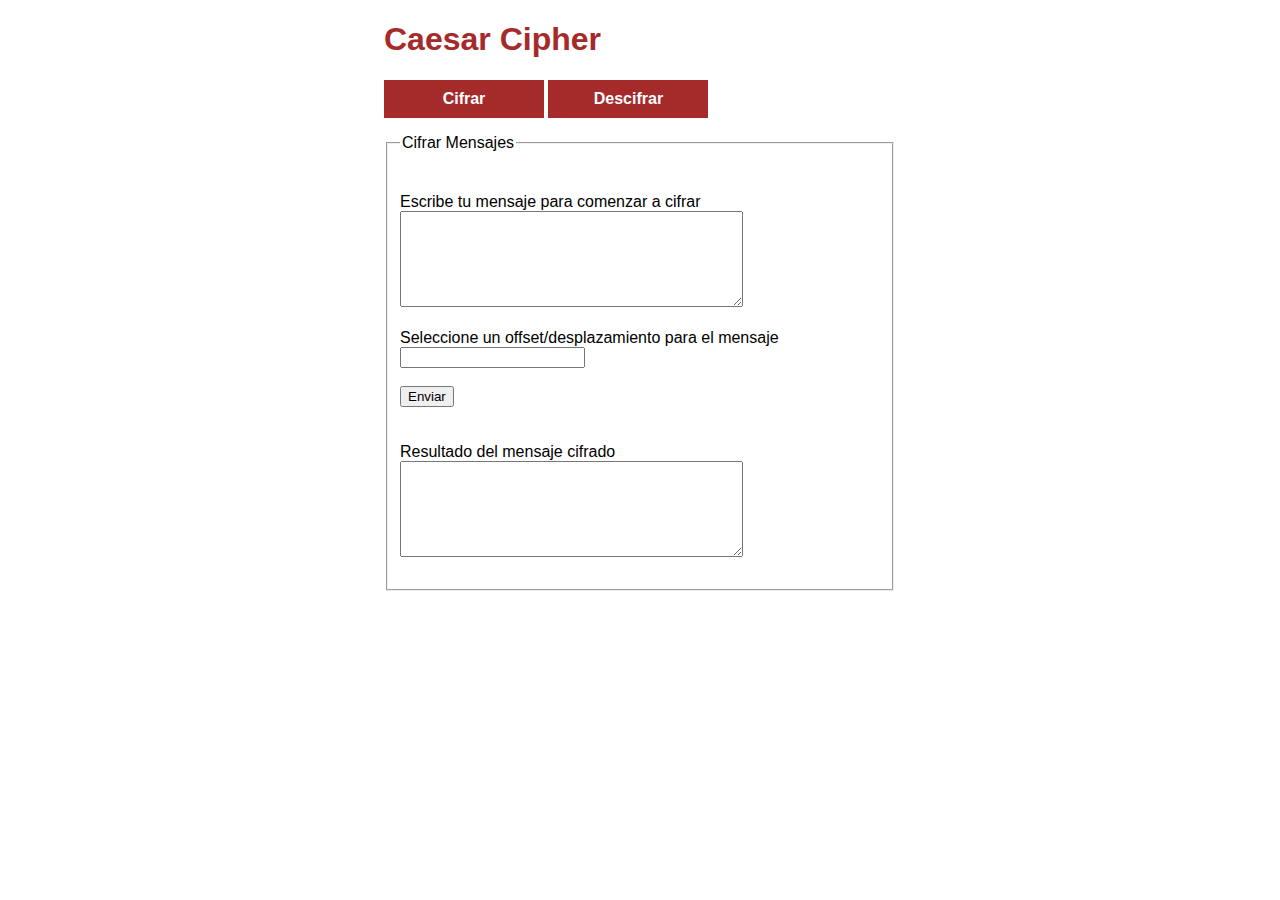
==== src/index.html @ 60c80c84 "agregué archivo html primera versión" ====
<!DOCTYPE html>
<html>
<head>
  <meta charset="utf-8">
  <title>Caesar Cipher</title>
  <link rel="stylesheet" href="style.css" />
</head>

<body>
  <header>
    <h1>Caesar Cipher</h1>

    <nav>
        <ul>
        <li><a href="index.html">Cifrar</a></li>
        <li><a href="index2.html">Descifrar</a></li>
      </ul>
    </nav>
  </header>

  
<form name="caesarForm" value="register" action="" method="post" onsubmit="return btnEnviar()">
  
    <div id="root">
  <fieldset>
      <legend>Cifrar Mensajes</legend>
      <br/><br/>
      Escribe tu mensaje para comenzar a cifrar<br/>
      <textarea  name="mensaje" id="message1" cols="40" rows="6"></textarea>
      <br/><br/>
  
      <label for="number">Seleccione un offset/desplazamiento para el mensaje</label>
      <br>
      <input type="number" name="number" id="number"/>
      <br/><br/>

<div class="button">
    <button type="submit">Enviar</button>
  </div>
  <br/><br/>

Resultado del mensaje cifrado<br/>
      <textarea name="mensaje" cols="40" rows="6"></textarea>
      <br/><br/>

</fieldset>
</div>
</form>

  <script src="cipher.js"></script>
  <script src="index.js"></script>
</body>
</html>
---- src/style.css ----
/* Acá va tu código */
body{
    font-family: 'Open Sans', sans-serif;
    margin:0 auto;
    width:40%;
    }
    h1{
    color:brown;
    }
    a:link, a:visited{
        text-decoration:none;
        color:brown;
        font-weight:bold;
    }
    
    nav ul{
        list-style-type:none;
        padding:0;
    }
    nav li{
        display:inline-block;
        float:center;
    }
    nav a:link, nav a:visited{
        background-color:brown;
        color:white;
        display:block;
        width:160px;
        text-align:center;
        padding:10px 0;
    }
    nav a:hover{
        background-color:black;
    }
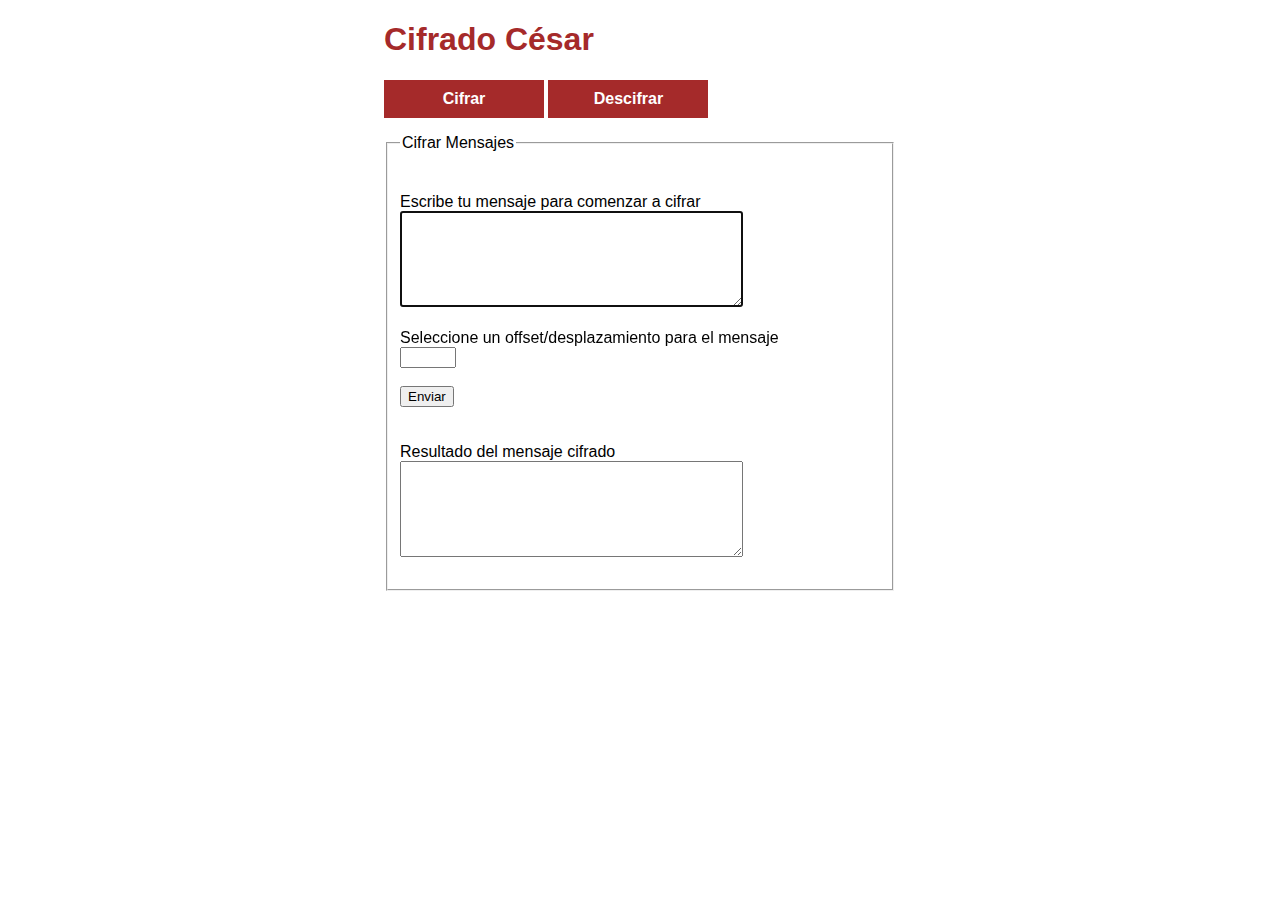
==== commit 024eec4d: "agregué required a los campos obligatorios" ====
--- a/src/index.html
+++ b/src/index.html
@@ -2,13 +2,14 @@
 <html>
 <head>
   <meta charset="utf-8">
-  <title>Caesar Cipher</title>
+  <title>Caesars Cipher</title>
   <link rel="stylesheet" href="style.css" />
 </head>
 
 <body>
+    <script src="app.js"></script>
   <header>
-    <h1>Caesar Cipher</h1>
+    <h1>Cifrado César</h1>
 
     <nav>
         <ul>
@@ -19,28 +20,30 @@
   </header>
 
   
-<form name="caesarForm" value="register" action="" method="post" onsubmit="return btnEnviar()">
+<form name="caesarForm" id="form" action="" method="post" onsubmit="return validate()">
   
     <div id="root">
   <fieldset>
       <legend>Cifrar Mensajes</legend>
       <br/><br/>
       Escribe tu mensaje para comenzar a cifrar<br/>
-      <textarea  name="mensaje" id="message1" cols="40" rows="6"></textarea>
+      <textarea  name="messageToEncrypt" autofocus="" required="" id="encrypt" cols="40" rows="6"></textarea>
+
       <br/><br/>
   
       <label for="number">Seleccione un offset/desplazamiento para el mensaje</label>
       <br>
-      <input type="number" name="number" id="number"/>
+      <input type="number" min="0" max="26" name="number" autofocus="" required="" id="offsetNumber"/>
       <br/><br/>
 
-<div class="button">
-    <button type="submit">Enviar</button>
+  <div class="button">  
+    <input id="send" type="submit" value="Enviar">
   </div>
+ 
   <br/><br/>
 
 Resultado del mensaje cifrado<br/>
-      <textarea name="mensaje" cols="40" rows="6"></textarea>
+      <textarea name="cipheredMessage" id="cipheredMessage" cols="40" rows="6"></textarea>
       <br/><br/>
 
 </fieldset>
--- a/src/style.css
+++ b/src/style.css
@@ -1,4 +1,5 @@
 /* Acá va tu código */
+
 body{
     font-family: 'Open Sans', sans-serif;
     margin:0 auto;
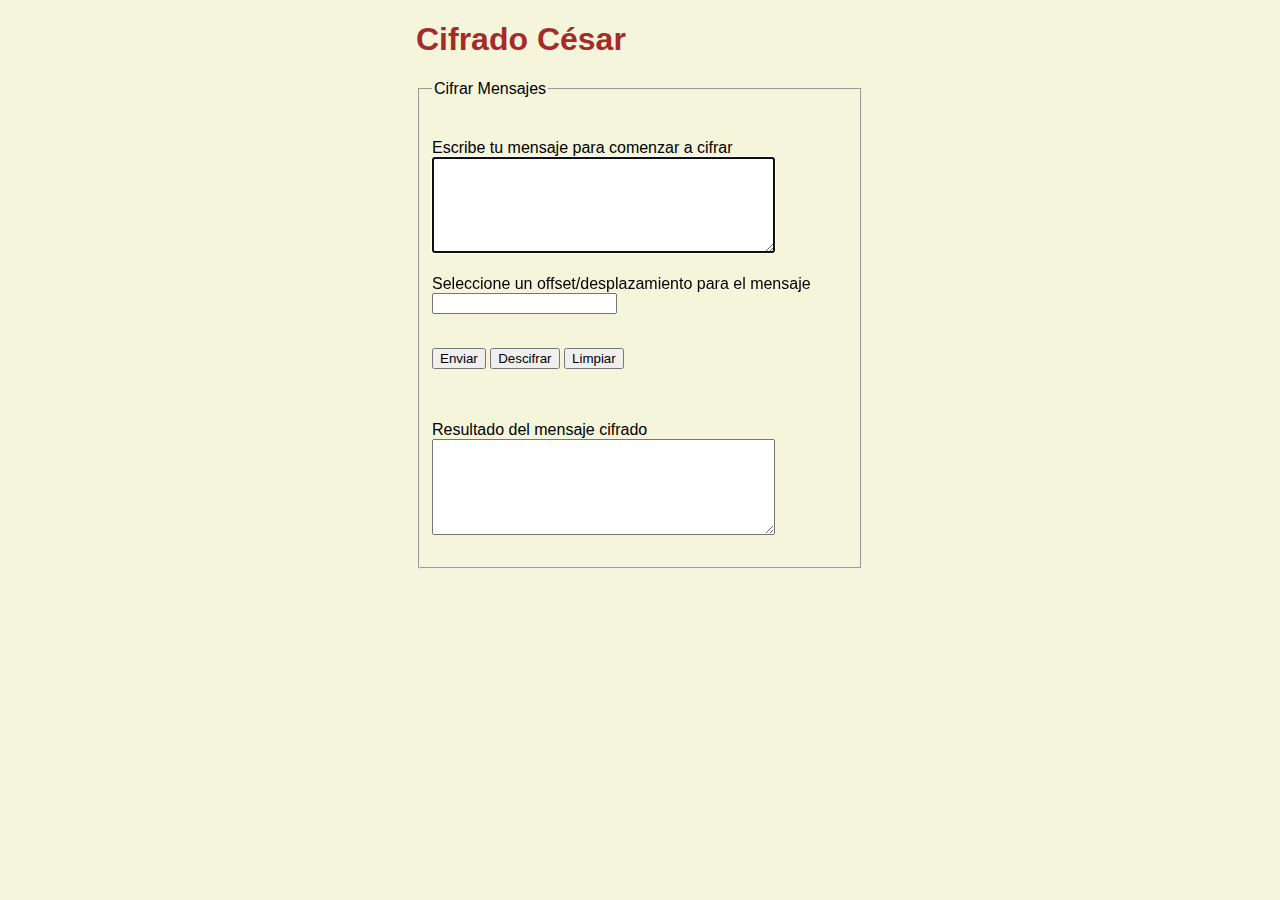
==== commit ee1ccc43: "agregué 2 funciones para mostrar el mensaje" ====
--- a/src/index.html
+++ b/src/index.html
@@ -7,37 +7,31 @@
 </head>
 
 <body>
-    <script src="app.js"></script>
   <header>
     <h1>Cifrado César</h1>
-
-    <nav>
-        <ul>
-        <li><a href="index.html">Cifrar</a></li>
-        <li><a href="index2.html">Descifrar</a></li>
-      </ul>
-    </nav>
   </header>
-
-  
-<form name="caesarForm" id="form" action="" method="post" onsubmit="return validate()">
   
     <div id="root">
+      
   <fieldset>
       <legend>Cifrar Mensajes</legend>
       <br/><br/>
       Escribe tu mensaje para comenzar a cifrar<br/>
-      <textarea  name="messageToEncrypt" autofocus="" required="" id="encrypt" cols="40" rows="6"></textarea>
+      <textarea  name="messageToEncrypt" autofocus="" id="encrypt" cols="40" rows="6"></textarea>
 
       <br/><br/>
-  
+
       <label for="number">Seleccione un offset/desplazamiento para el mensaje</label>
       <br>
-      <input type="number" min="0" max="26" name="number" autofocus="" required="" id="offsetNumber"/>
+      <input type="number" min="0"  name="number" autofocus="" id="offsetNumber"/>
       <br/><br/>
 
   <div class="button">  
-    <input id="send" type="submit" value="Enviar">
+    <p></p>
+    <button onclick="validate()">Enviar</button>
+    <button onclick="validate2()">Descifrar</button>
+    <button onclick="location.reload()" id="reset">Limpiar</button>
+  </p>
   </div>
  
   <br/><br/>
@@ -48,7 +42,6 @@
 
 </fieldset>
 </div>
-</form>
 
   <script src="cipher.js"></script>
   <script src="index.js"></script>
--- a/src/style.css
+++ b/src/style.css
@@ -3,8 +3,10 @@
 body{
     font-family: 'Open Sans', sans-serif;
     margin:0 auto;
-    width:40%;
+    width:35%;
+    background-color: beige;
     }
+    
     h1{
     color:brown;
     }
@@ -20,7 +22,7 @@
     }
     nav li{
         display:inline-block;
-        float:center;
+        float:none;
     }
     nav a:link, nav a:visited{
         background-color:brown;
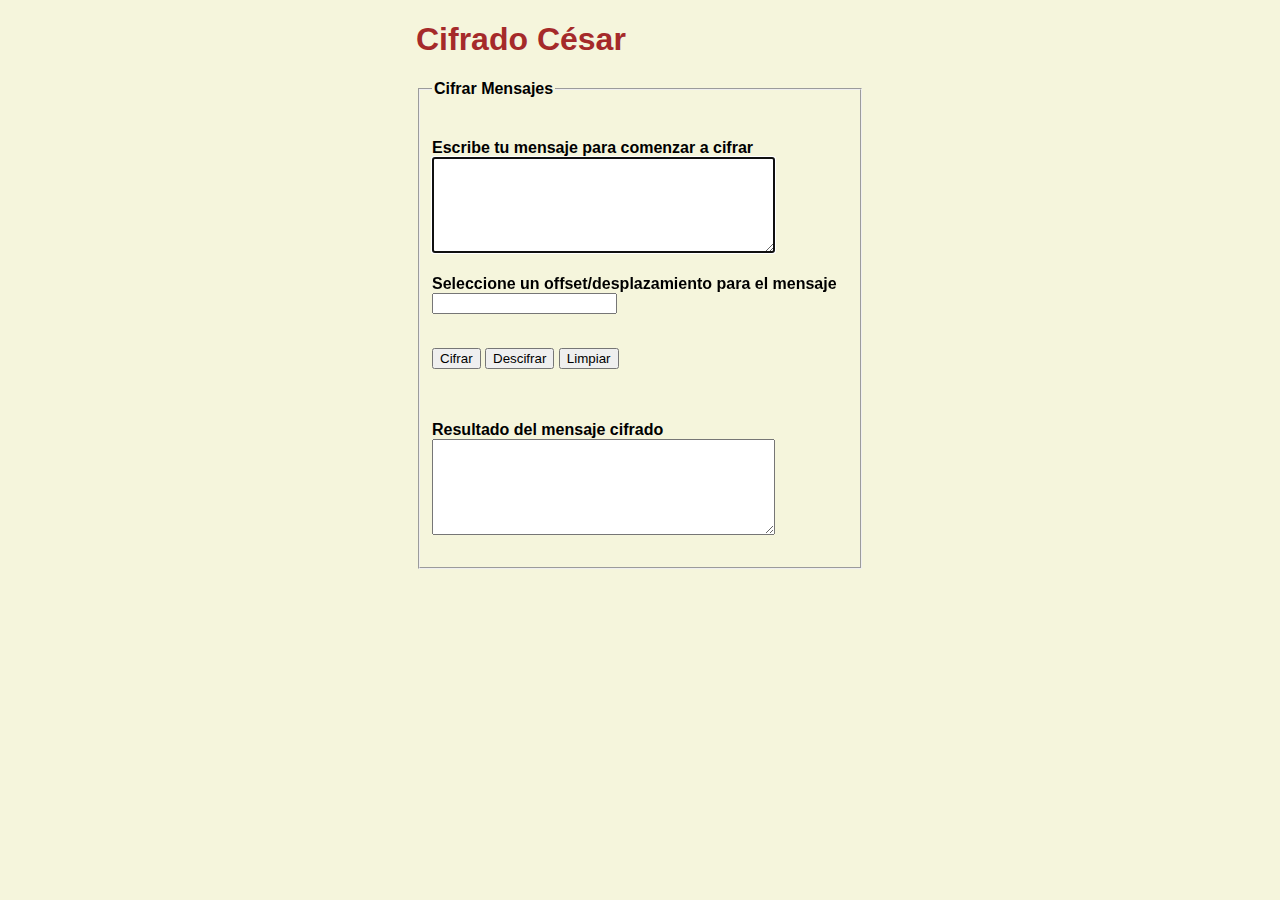
==== commit 0ed9cef2: "no cambie nada" ====
--- a/src/index.html
+++ b/src/index.html
@@ -28,7 +28,7 @@
 
   <div class="button">  
     <p></p>
-    <button onclick="validate()">Enviar</button>
+    <button onclick="validate()">Cifrar</button>
     <button onclick="validate2()">Descifrar</button>
     <button onclick="location.reload()" id="reset">Limpiar</button>
   </p>
--- a/src/style.css
+++ b/src/style.css
@@ -5,33 +5,13 @@
     margin:0 auto;
     width:35%;
     background-color: beige;
+    font-weight:bold;
     }
     
     h1{
     color:brown;
     }
-    a:link, a:visited{
-        text-decoration:none;
-        color:brown;
-        font-weight:bold;
-    }
     
-    nav ul{
-        list-style-type:none;
-        padding:0;
-    }
-    nav li{
-        display:inline-block;
-        float:none;
-    }
-    nav a:link, nav a:visited{
-        background-color:brown;
-        color:white;
-        display:block;
-        width:160px;
-        text-align:center;
-        padding:10px 0;
-    }
-    nav a:hover{
-        background-color:black;
-    }
+.button :hover{
+    background-color: brown;
+}
